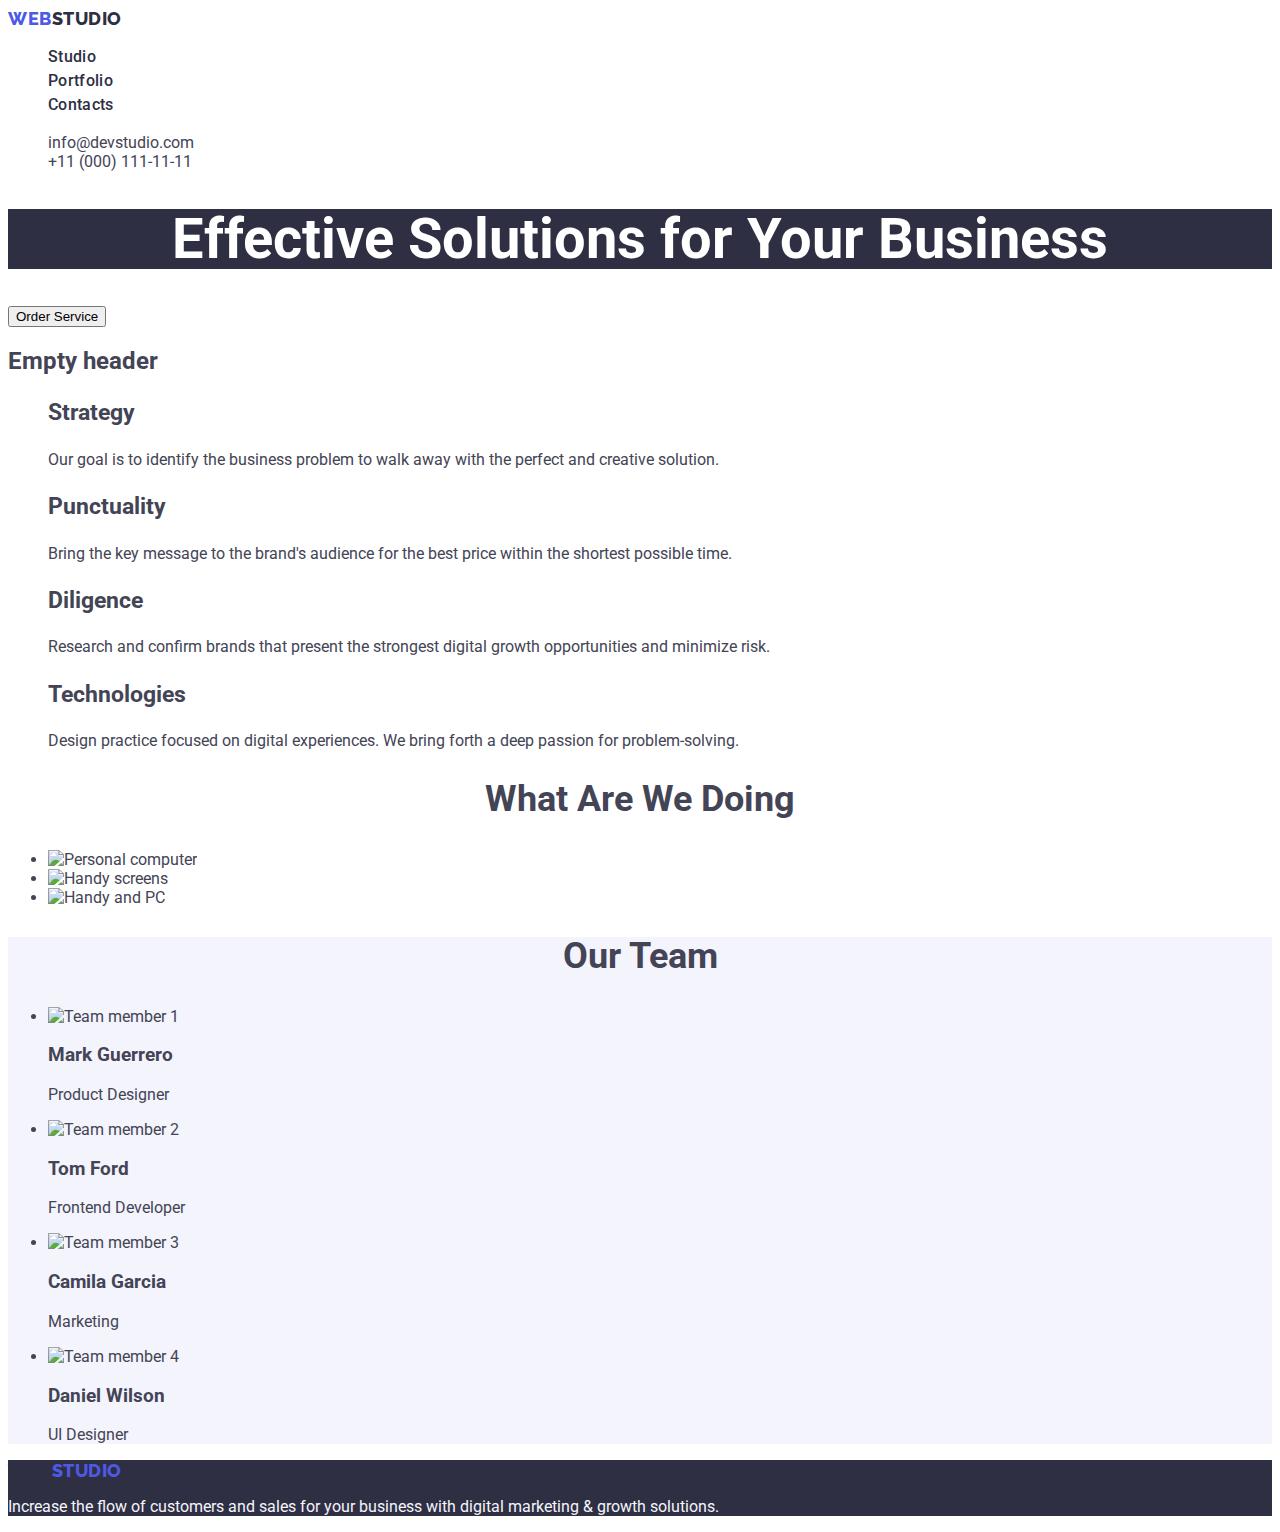
==== index.html @ 220abe7d "Update index.html" ====
<!DOCTYPE html>
<html lang="en">
<head>
    <meta charset="UTF-8">
    <meta http-equiv="X-UA-Compatible" content="IE=edge">
    <meta name="markup-goit-homework-02" content="markup-goit-homework-02">

    <!-- fonts -->
    <link rel="preconnect" href="https://fonts.googleapis.com">
    <link rel="preconnect" href="https://fonts.gstatic.com" crossorigin>
    <link href="https://fonts.googleapis.com/css2?family=Raleway:wght@800&family=Roboto:wght@400;500;700;900&display=swap"
    rel="stylesheet">
    
    <link rel="stylesheet" href="node_modules/modern-normalize/modern-normalize.css">
    <link rel="stylesheet" href="./css/styles.css">
    
    <title>Web Studio</title>
</head>
<body>
    <!-- Header -->
    <header>
        <!-- Navigation -->
        <nav>
            <!-- Logo -->
            <a class="logo" href="./index.html">Web<span class="logo-accent-color">Studio</span></a>

            <!-- Navigace -->
            <ul class="list">
                <li>
                    <a class="list-style list-dec" href="./index.html">Studio</a>
                </li>
                <li>
                    <a class="list-style list-dec" href="./portfolio.html">Portfolio</a>
                </li>
                <li>
                    <a class="list-style list-dec" href="">Contacts</a>
                </li>
            </ul>
        </nav>

        <!-- Contacts -->
        <address class="contact-style">
            <ul>
                <li>
                    <a href="mailto:info@devstudio.com">info@devstudio.com</a>
                </li>
                <li>
                    <a href="tel:+110001111111">+11 (000) 111-11-11</a>
                </li>
            </ul>
        </address>
    </header>
   
    <!-- Main content -->
    <main>
        <!-- h1+button-->
        <section>
            <h1 class=title-main>Effective Solutions for Your Business</h1>
            <button type="button">Order Service</button>
        </section>


        <!-- Benefits -->
        <section>
            <h2>Empty header</h2>
            <ul class="benefits-style">
                <li>
                    <h3>Strategy</h3>
                    <p>
                        Our goal is to identify the business problem to walk away with the perfect and creative solution.
                    </p>
                </li>
                <li>
                    <h3>Punctuality</h3>
                    <p>
                        Bring the key message to the brand's audience for the best price within the shortest possible time.
                    </p>
                </li>
                <li>
                    <h3>Diligence</h3>
                    <p>
                        Research and confirm brands that present the strongest digital growth opportunities and minimize risk.
                    </p>
                </li>
                <li>
                    <h3>Technologies</h3>
                    <p>
                        Design practice focused on digital experiences. We bring forth a deep passion for problem-solving.
                    </p>
                </li>
            </ul>
        </section>

        <!-- About us pictures -->
        <section>
            <h2 class="about-us-style">What are we doing</h2>
            <ul>
                <li>
                    <img src="./images/about-us-pics/Rectangle711.jpg" alt="Personal computer" width="360" height="300">       
                </li>
                <li>
                    <img src="./images/about-us-pics/img21.jpg" alt="Handy screens" width="360" height="300">
                </li>
                <li>
                    <img src="./images/about-us-pics/img31.jpg" alt="Handy and PC" width="360" height="300">
                </li>
            </ul>
        </section>

        <!-- Team -->
        <section class="cloud-bg">
            <h2 class="team-style">Our Team</h2>
            <ul>
                <li>
                    <img src="./images/team/img1.jpg" alt="Team member 1"  width="264" height="260">
                    <h3>Mark Guerrero</h3>
                    <p>Product Designer</p>
                </li>
                <li>
                    <img src="./images/team/img11.jpg" alt="Team member 2" width="264" height="260">
                    <h3>Tom Ford</h3>
                    <p>Frontend Developer</p>
                </li>
                <li>
                     <img src="./images/team/img21.jpg" alt="Team member 3" width="264" height="260">
                    <h3>Camila Garcia</h3>
                    <p>Marketing</p>   
                </li>
                <li>
                   <img src="./images/team/img31.jpg" alt="Team member 4" width="264" height="260">
                    <h3>Daniel Wilson</h3>
                    <p>UI Designer</p> 
                </li>
            </ul>
        </section>
    </main>

    <!-- Footer -->
    <footer>
        <a class="logo" href="./index.html"><span class="logo-accent-color">Web</span>Studio</a>
        <p>Increase the flow of customers and sales for your business with digital marketing & growth solutions.</p>
    </footer>

</body>
</html>
---- css/styles.css ----
:root {
    --primary-font: "Roboto", sans-serif;
    --cloud-color: #F4F4FD;
    --navy-color: #2E2F42;
    --white-color: #FFFFFF;
}

body {
    font-family: var(--primary-font);
    color: #434455;
    background-color: var(--white-color);   
}

.logo{
    font-family: "Raleway", sans-serif;
    font-weight: 800;
    font-size: 18px;
    line-height: 1.17;
    letter-spacing: 0.03em;
    text-transform: uppercase;
    text-decoration: none;
    color: #4D5AE5;
    }

.logo-accent-color{
    color: #2e2f42
}


/* Navigation */
.list{
    list-style: none;
    
}

.list-style{
    font-weight: 500;
    font-size: 16px;
    line-height: 1.5;
    letter-spacing: 0.02em;
    color: var(--navy-color);    
}

.list-dec{
    text-decoration: none;
}

.list:hover,
.list:active{
    text-decoration: underline;
}


/* Contact */
.contact-style,
.contact-style ul{
    font-size: 16px;
    font-style: normal;
    list-style: none;
    
    
}
.contact-style a{
    text-decoration: none;
    color: #434455;
}

.contact-style:hover{
    text-decoration: underline;
}

/* Main content */
/* Title h1 */
.title-main{
    font-size: 56px;
    letter-spacing: 2%;
    line-height: 60px;
    color: white;
    background-color: #2E2F42;
    text-align: center;
}

/* Benefits */
.benefits-style{
    font-size: 20px;
    letter-spacing: 2%;
    list-style: none;
}

.benefits-style p{
    font-size: 16px;
}

/* About us */
.about-us-style,
.team-style{
    font-size: 36px;
    text-align: center;
    line-height: 1.11;
    letter-spacing: 2%;
    text-transform: capitalize;   
}


.team-style h3{
    font-size: 20px;
    line-height: 1.2;
    letter-spacing: 2%;
    text-align: center;
}

.team-style p{
    font-size: 16px;
    line-height: 1.5;
    letter-spacing: 2%;
    text-align: center;
}

.cloud-bg{
    background-color: var(--cloud-color);
}

.filter-button-style{
    font-size: 16px;
    line-height: 1.5;
    text-align: center;
    color: #4D5AE5;
    border: 1px solid #E7E9FC;
}

footer {
    color: #F4F4FD;
    background-color: #2E2F42;
}
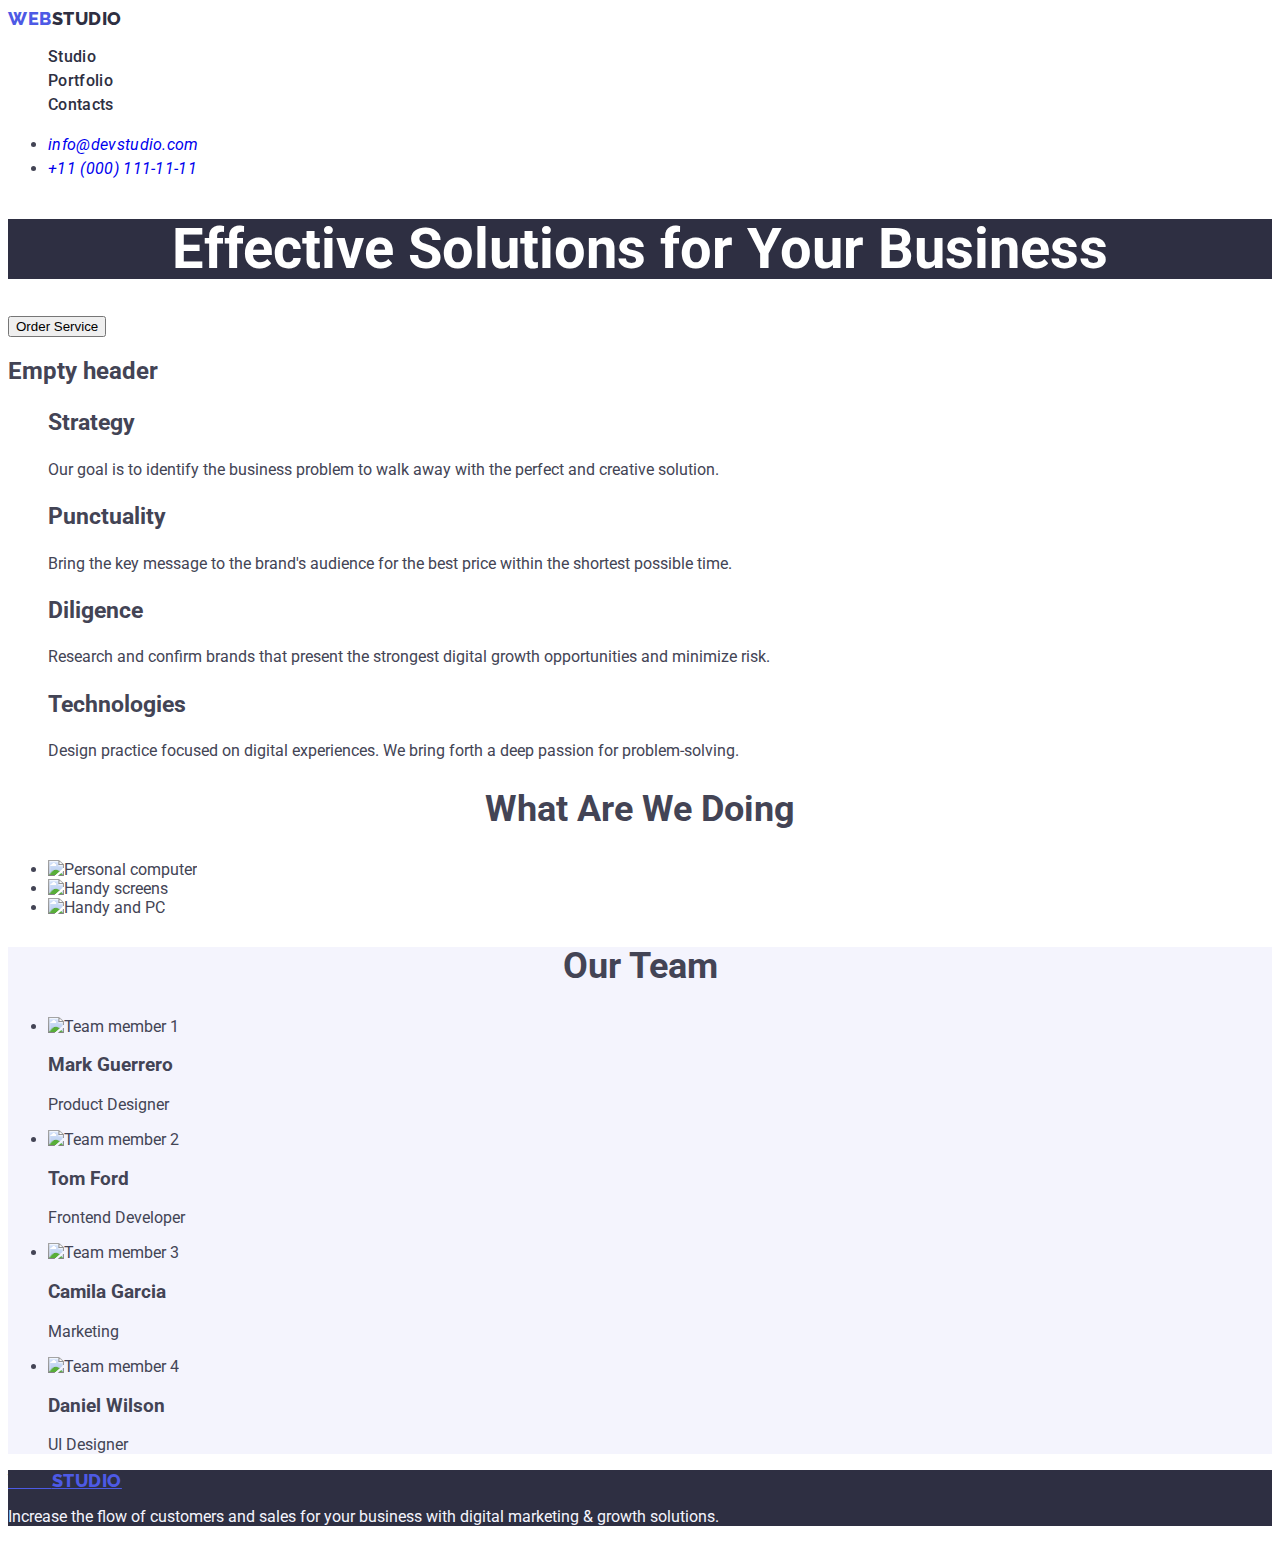
==== commit c5c7ab57: "ver1" ====
--- a/index.html
+++ b/index.html
@@ -22,30 +22,30 @@
         <!-- Navigation -->
         <nav>
             <!-- Logo -->
-            <a class="logo" href="./index.html">Web<span class="logo-accent-color">Studio</span></a>
+            <a class="logo link" href="./index.html">Web<span class="logo-accent-color">Studio</span></a>
 
             <!-- Navigace -->
             <ul class="list">
                 <li>
-                    <a class="list-style list-dec" href="./index.html">Studio</a>
+                    <a class="list-style link" href="./index.html">Studio</a>
                 </li>
                 <li>
-                    <a class="list-style list-dec" href="./portfolio.html">Portfolio</a>
+                    <a class="list-style link" href="./portfolio.html">Portfolio</a>
                 </li>
                 <li>
-                    <a class="list-style list-dec" href="">Contacts</a>
+                    <a class="list-style link" href="">Contacts</a>
                 </li>
             </ul>
         </nav>
 
         <!-- Contacts -->
-        <address class="contact-style">
+        <address>
             <ul>
                 <li>
-                    <a href="mailto:info@devstudio.com">info@devstudio.com</a>
+                    <a class="contact-link link" href="mailto:info@devstudio.com">info@devstudio.com</a>
                 </li>
                 <li>
-                    <a href="tel:+110001111111">+11 (000) 111-11-11</a>
+                    <a class="contact-link link" href="tel:+110001111111">+11 (000) 111-11-11</a>
                 </li>
             </ul>
         </address>
--- a/css/styles.css
+++ b/css/styles.css
@@ -1,11 +1,11 @@
-:root {
-    --primary-font: "Roboto", sans-serif;
+:root{
+    --primary-font: 'Roboto', sans-serif;
     --cloud-color: #F4F4FD;
     --navy-color: #2E2F42;
     --white-color: #FFFFFF;
 }
 
-body {
+body{
     font-family: var(--primary-font);
     color: #434455;
     background-color: var(--white-color);   
@@ -18,12 +18,20 @@
     line-height: 1.17;
     letter-spacing: 0.03em;
     text-transform: uppercase;
-    text-decoration: none;
     color: #4D5AE5;
     }
 
 .logo-accent-color{
     color: #2e2f42
+}
+
+.link{
+    text-decoration: none;
+}
+
+.link:focus,
+.link:hover{
+    color: #404bbf;
 }
 
 
@@ -52,11 +60,10 @@
 
 
 /* Contact */
-.contact-style,
-.contact-style ul{
+.contact-link{
     font-size: 16px;
-    font-style: normal;
-    list-style: none;
+    line-height: 1.5;
+    letter-spacing: 0.02em;
     
     
 }
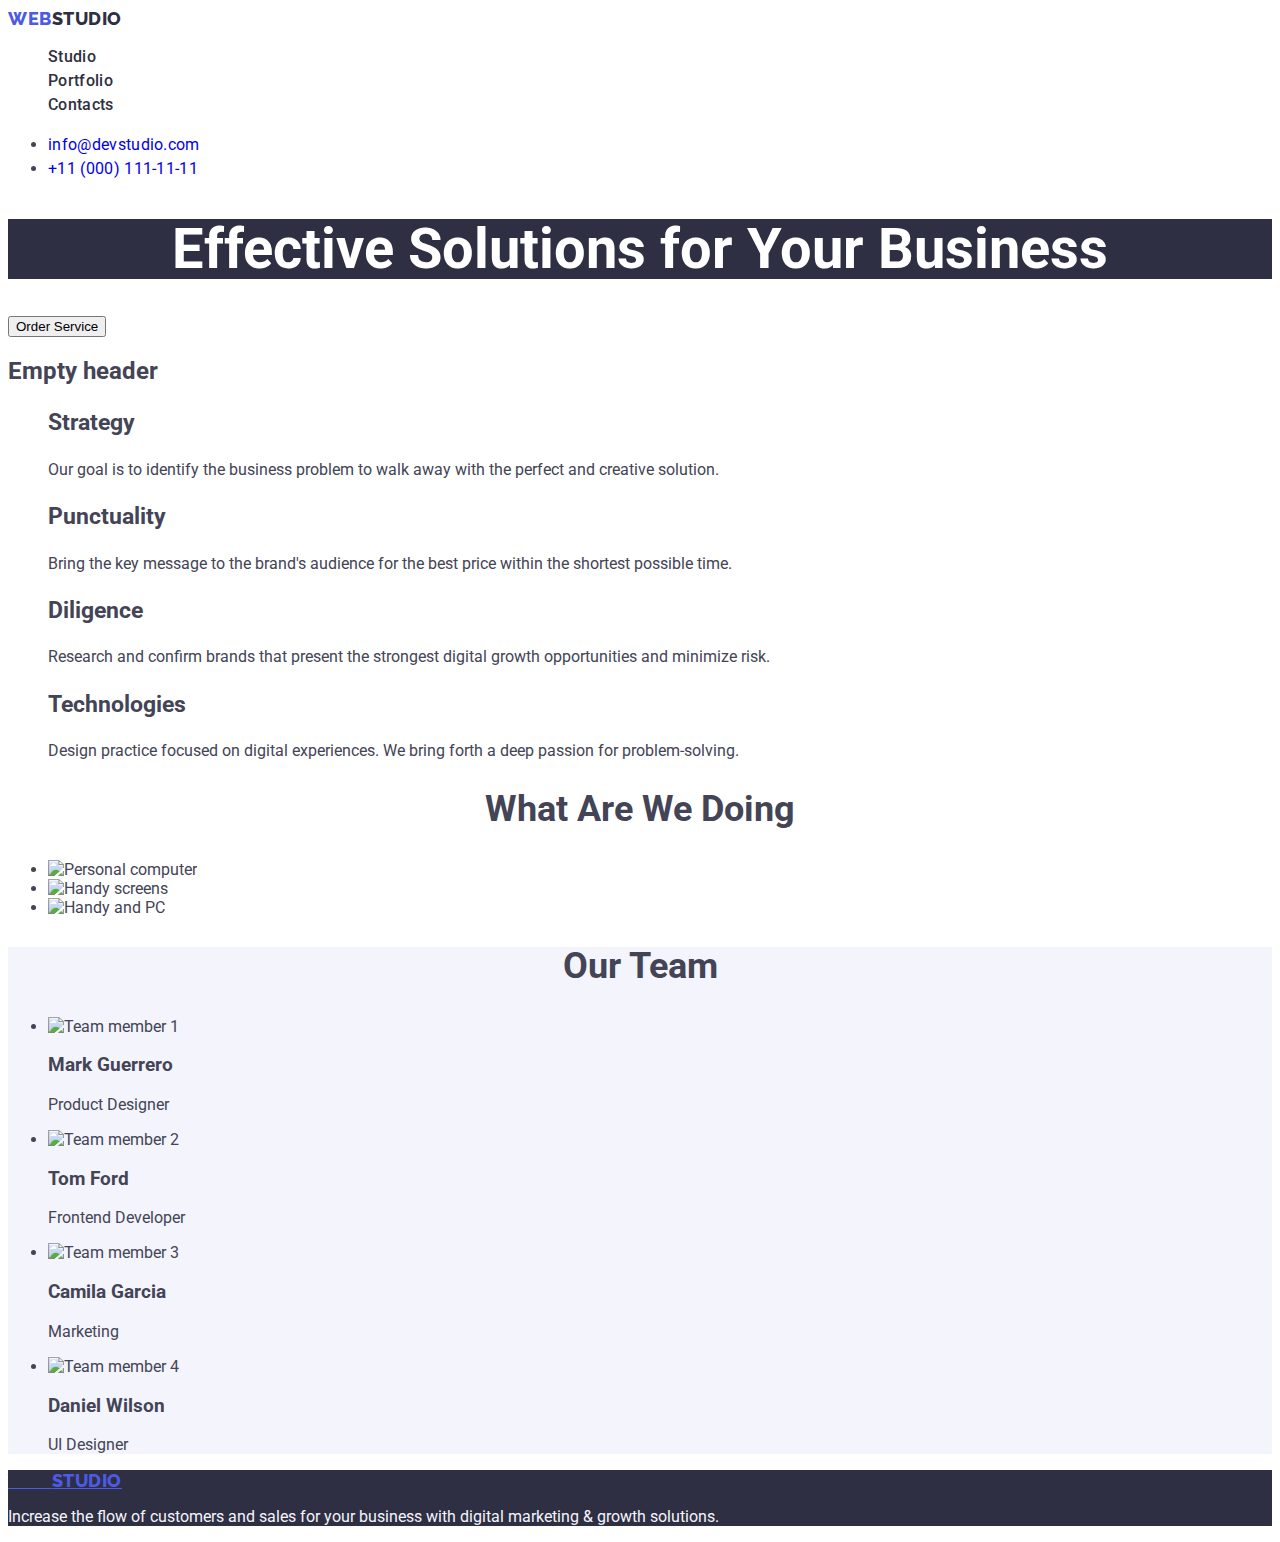
==== commit dd38d64c: "ver1" ====
--- a/index.html
+++ b/index.html
@@ -39,7 +39,7 @@
         </nav>
 
         <!-- Contacts -->
-        <address>
+        <address class="contact-style list">
             <ul>
                 <li>
                     <a class="contact-link link" href="mailto:info@devstudio.com">info@devstudio.com</a>
--- a/css/styles.css
+++ b/css/styles.css
@@ -49,10 +49,6 @@
     color: var(--navy-color);    
 }
 
-.list-dec{
-    text-decoration: none;
-}
-
 .list:hover,
 .list:active{
     text-decoration: underline;
@@ -67,8 +63,8 @@
     
     
 }
-.contact-style a{
-    text-decoration: none;
+.contact-style {
+    font-style: normal;
     color: #434455;
 }
 
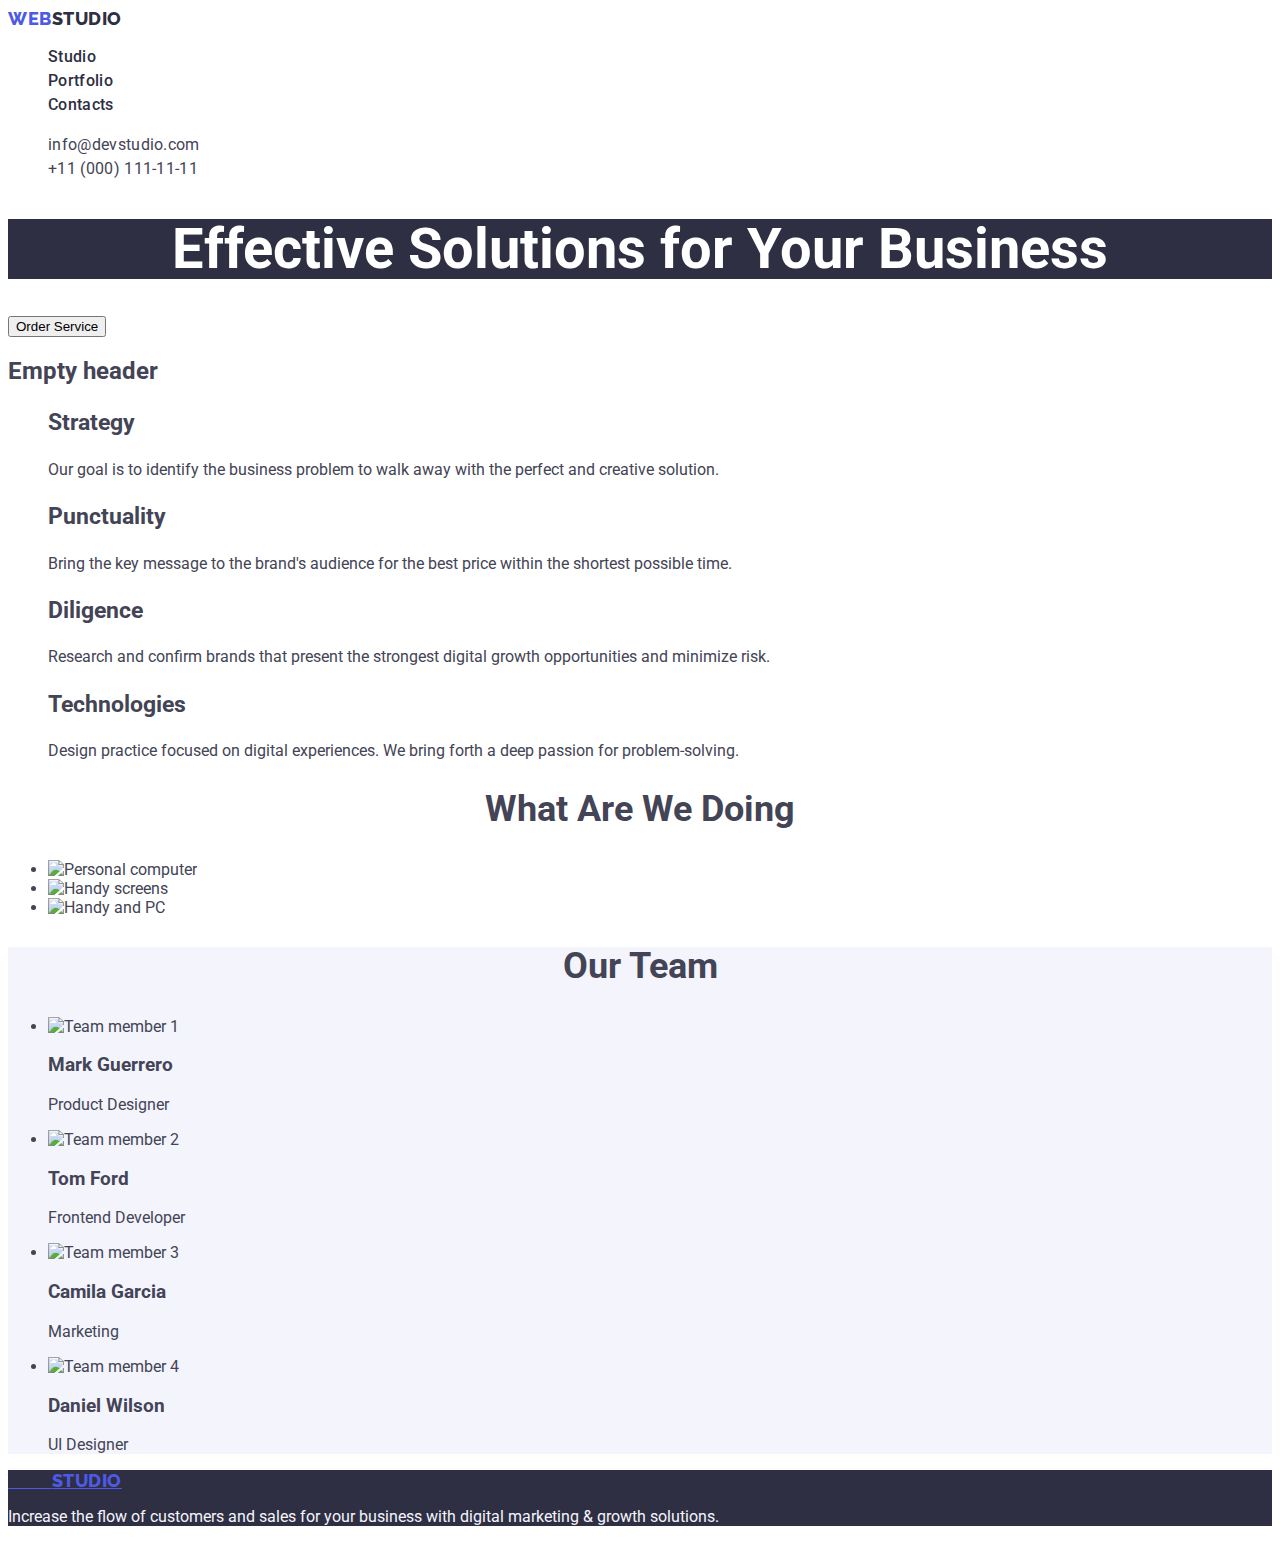
==== commit 53c7e830: "ver1" ====
--- a/index.html
+++ b/index.html
@@ -39,8 +39,8 @@
         </nav>
 
         <!-- Contacts -->
-        <address class="contact-style list">
-            <ul>
+        <address class="contact-style">
+            <ul class="list">
                 <li>
                     <a class="contact-link link" href="mailto:info@devstudio.com">info@devstudio.com</a>
                 </li>
--- a/css/styles.css
+++ b/css/styles.css
@@ -56,20 +56,15 @@
 
 
 /* Contact */
+.contact-style{
+    font-style: normal;    
+}
+
 .contact-link{
     font-size: 16px;
     line-height: 1.5;
     letter-spacing: 0.02em;
-    
-    
-}
-.contact-style {
-    font-style: normal;
     color: #434455;
-}
-
-.contact-style:hover{
-    text-decoration: underline;
 }
 
 /* Main content */
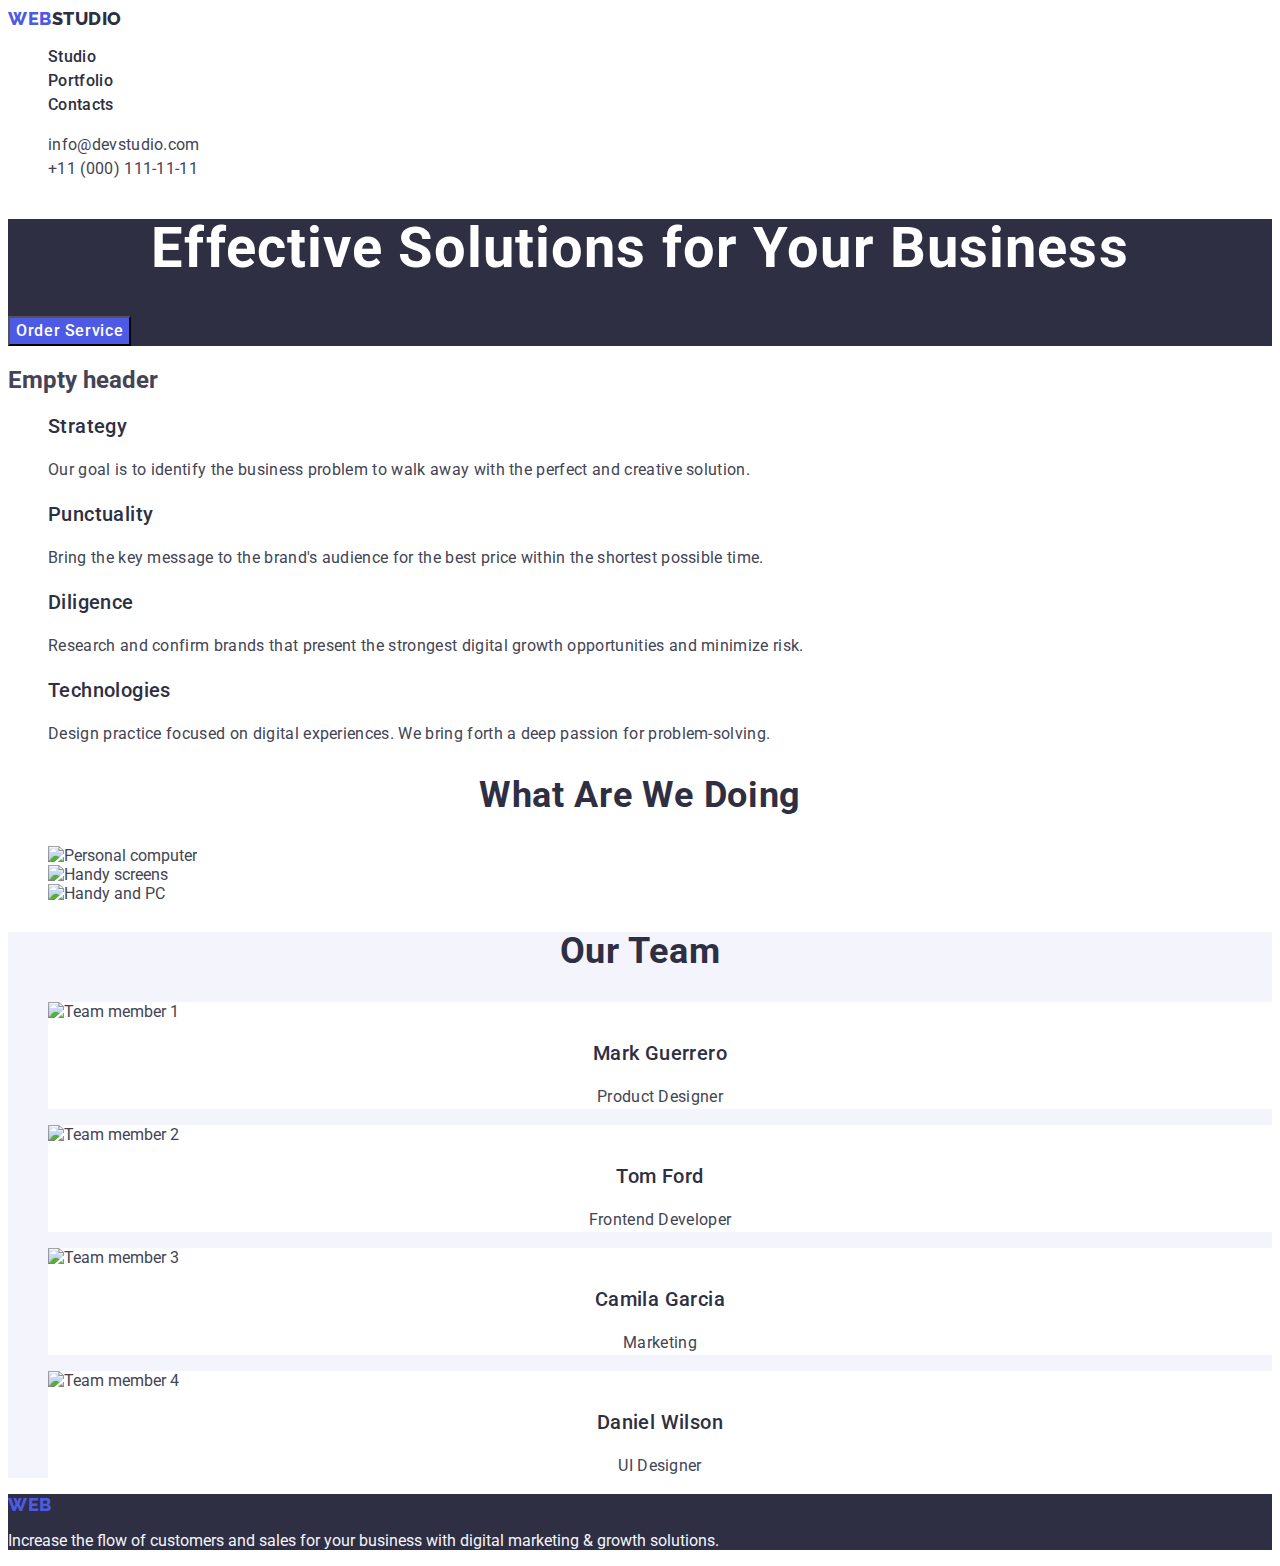
==== commit f85d9626: "ver1" ====
--- a/index.html
+++ b/index.html
@@ -54,37 +54,37 @@
     <!-- Main content -->
     <main>
         <!-- h1+button-->
-        <section>
-            <h1 class=title-main>Effective Solutions for Your Business</h1>
-            <button type="button">Order Service</button>
+        <section class="main-screen">
+            <h1 class="title-style">Effective Solutions for Your Business</h1>
+            <button class="order-button" type="button">Order Service</button>
         </section>
 
 
         <!-- Benefits -->
         <section>
             <h2>Empty header</h2>
-            <ul class="benefits-style">
+            <ul class="list">
                 <li>
-                    <h3>Strategy</h3>
-                    <p>
+                    <h3 class="benefits-style">Strategy</h3>
+                    <p class="paragraph-style">
                         Our goal is to identify the business problem to walk away with the perfect and creative solution.
                     </p>
                 </li>
                 <li>
-                    <h3>Punctuality</h3>
-                    <p>
+                    <h3 class="benefits-style">Punctuality</h3>
+                    <p class="paragraph-style">
                         Bring the key message to the brand's audience for the best price within the shortest possible time.
                     </p>
                 </li>
                 <li>
-                    <h3>Diligence</h3>
-                    <p>
+                    <h3 class="benefits-style">Diligence</h3>
+                    <p class="paragraph-style">
                         Research and confirm brands that present the strongest digital growth opportunities and minimize risk.
                     </p>
                 </li>
                 <li>
-                    <h3>Technologies</h3>
-                    <p>
+                    <h3 class="benefits-style">Technologies</h3>
+                    <p class="paragraph-style">
                         Design practice focused on digital experiences. We bring forth a deep passion for problem-solving.
                     </p>
                 </li>
@@ -92,9 +92,9 @@
         </section>
 
         <!-- About us pictures -->
-        <section>
+        <section class="list">
             <h2 class="about-us-style">What are we doing</h2>
-            <ul>
+            <ul class="list">
                 <li>
                     <img src="./images/about-us-pics/Rectangle711.jpg" alt="Personal computer" width="360" height="300">       
                 </li>
@@ -110,34 +110,34 @@
         <!-- Team -->
         <section class="cloud-bg">
             <h2 class="team-style">Our Team</h2>
-            <ul>
-                <li>
+            <ul class="list">
+                <li class="member-card">
                     <img src="./images/team/img1.jpg" alt="Team member 1"  width="264" height="260">
-                    <h3>Mark Guerrero</h3>
-                    <p>Product Designer</p>
+                    <h3 class="title-card">Mark Guerrero</h3>
+                    <p class="position-card">Product Designer</p>
                 </li>
-                <li>
+                <li class="member-card">
                     <img src="./images/team/img11.jpg" alt="Team member 2" width="264" height="260">
-                    <h3>Tom Ford</h3>
-                    <p>Frontend Developer</p>
+                    <h3 class="title-card">Tom Ford</h3>
+                    <p class="position-card">Frontend Developer</p>
                 </li>
-                <li>
+                <li class="member-card">
                      <img src="./images/team/img21.jpg" alt="Team member 3" width="264" height="260">
-                    <h3>Camila Garcia</h3>
-                    <p>Marketing</p>   
+                    <h3 class="title-card">Camila Garcia</h3>
+                    <p class="position-card">Marketing</p>   
                 </li>
-                <li>
+                <li class="member-card">
                    <img src="./images/team/img31.jpg" alt="Team member 4" width="264" height="260">
-                    <h3>Daniel Wilson</h3>
-                    <p>UI Designer</p> 
+                    <h3 class="title-card">Daniel Wilson</h3>
+                    <p class="position-card">UI Designer</p> 
                 </li>
             </ul>
         </section>
     </main>
 
     <!-- Footer -->
-    <footer>
-        <a class="logo" href="./index.html"><span class="logo-accent-color">Web</span>Studio</a>
+    <footer class="footer">
+        <a class="logo link" href="./index.html">Web<span class="logo-accent-color">Studio</span></a>
         <p>Increase the flow of customers and sales for your business with digital marketing & growth solutions.</p>
     </footer>
 
--- a/css/styles.css
+++ b/css/styles.css
@@ -69,24 +69,49 @@
 
 /* Main content */
 /* Title h1 */
-.title-main{
+.main-screen{
+    background-color: #2E2F42;
+}
+.title-style{
     font-size: 56px;
-    letter-spacing: 2%;
-    line-height: 60px;
+    letter-spacing: 0.02em;
+    line-height: 1.07;
     color: white;
-    background-color: #2E2F42;
     text-align: center;
 }
 
+.order-button{
+    font-family: "Roboto", sans-serif;
+    font-weight: 500;
+    font-size: 16px;
+    line-height: 1.5;
+    letter-spacing: 0.02em;
+    letter-spacing: 0.04em;
+    color: #FFFFFF;
+    background-color: #4D5AE5;
+    }
+
+.order-button:hover,
+.order-button:focus{
+    background-color: #404BBF;
+    cursor: pointer;
+}
+
+
+
 /* Benefits */
 .benefits-style{
+    font-weight: 500;
     font-size: 20px;
-    letter-spacing: 2%;
-    list-style: none;
+    letter-spacing: 0.02em;
+    line-height: 1.2;
+    color: #2e2f42;
 }
 
-.benefits-style p{
+.paragraph-style{
     font-size: 16px;
+    line-height: 1.5;
+    letter-spacing: 0.02em;
 }
 
 /* About us */
@@ -95,22 +120,28 @@
     font-size: 36px;
     text-align: center;
     line-height: 1.11;
-    letter-spacing: 2%;
+    letter-spacing: 0.02em;
+    color: #2e2f42;
     text-transform: capitalize;   
 }
 
+.member-card{
+    background-color: #FFFFFF;
+}
 
-.team-style h3{
+.title-card{
     font-size: 20px;
+    font-weight: 500;
     line-height: 1.2;
-    letter-spacing: 2%;
+    letter-spacing: 0.02em;
+    color: #2e2f42;
     text-align: center;
 }
 
-.team-style p{
+.position-card{
     font-size: 16px;
     line-height: 1.5;
-    letter-spacing: 2%;
+    letter-spacing: 0.02em;
     text-align: center;
 }
 
@@ -126,7 +157,7 @@
     border: 1px solid #E7E9FC;
 }
 
-footer {
+.footer {
     color: #F4F4FD;
     background-color: #2E2F42;
 }
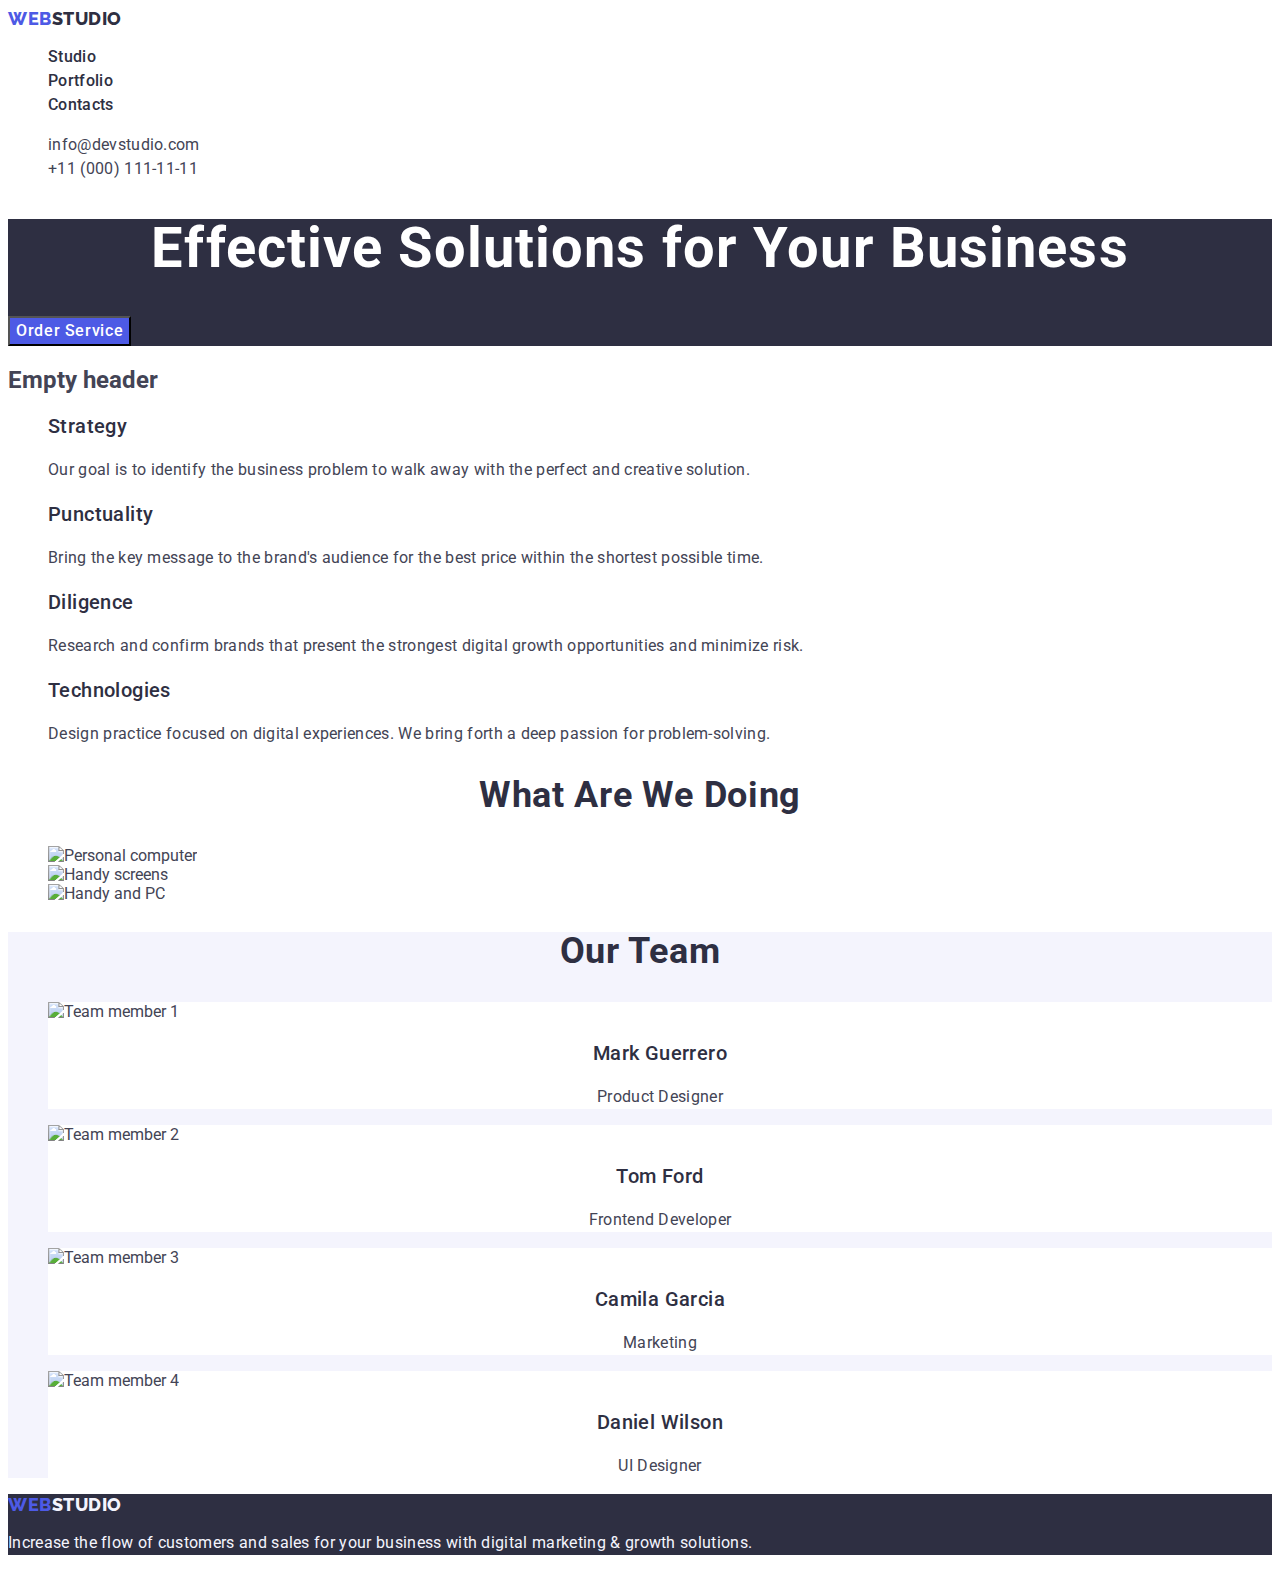
==== commit d31bac3f: "ver1" ====
--- a/index.html
+++ b/index.html
@@ -137,8 +137,8 @@
 
     <!-- Footer -->
     <footer class="footer">
-        <a class="logo link" href="./index.html">Web<span class="logo-accent-color">Studio</span></a>
-        <p>Increase the flow of customers and sales for your business with digital marketing & growth solutions.</p>
+        <a class="logo link" href="./index.html">Web<span class="footer-accent-color">Studio</span></a>
+        <p class="footer-text">Increase the flow of customers and sales for your business with digital marketing & growth solutions.</p>
     </footer>
 
 </body>
--- a/css/styles.css
+++ b/css/styles.css
@@ -161,3 +161,12 @@
     color: #F4F4FD;
     background-color: #2E2F42;
 }
+
+.footer-accent-color{
+    color: #f4f4fd;
+}
+
+.footer-text{
+    line-height: 1.5;
+    letter-spacing: 0.02em;
+}
